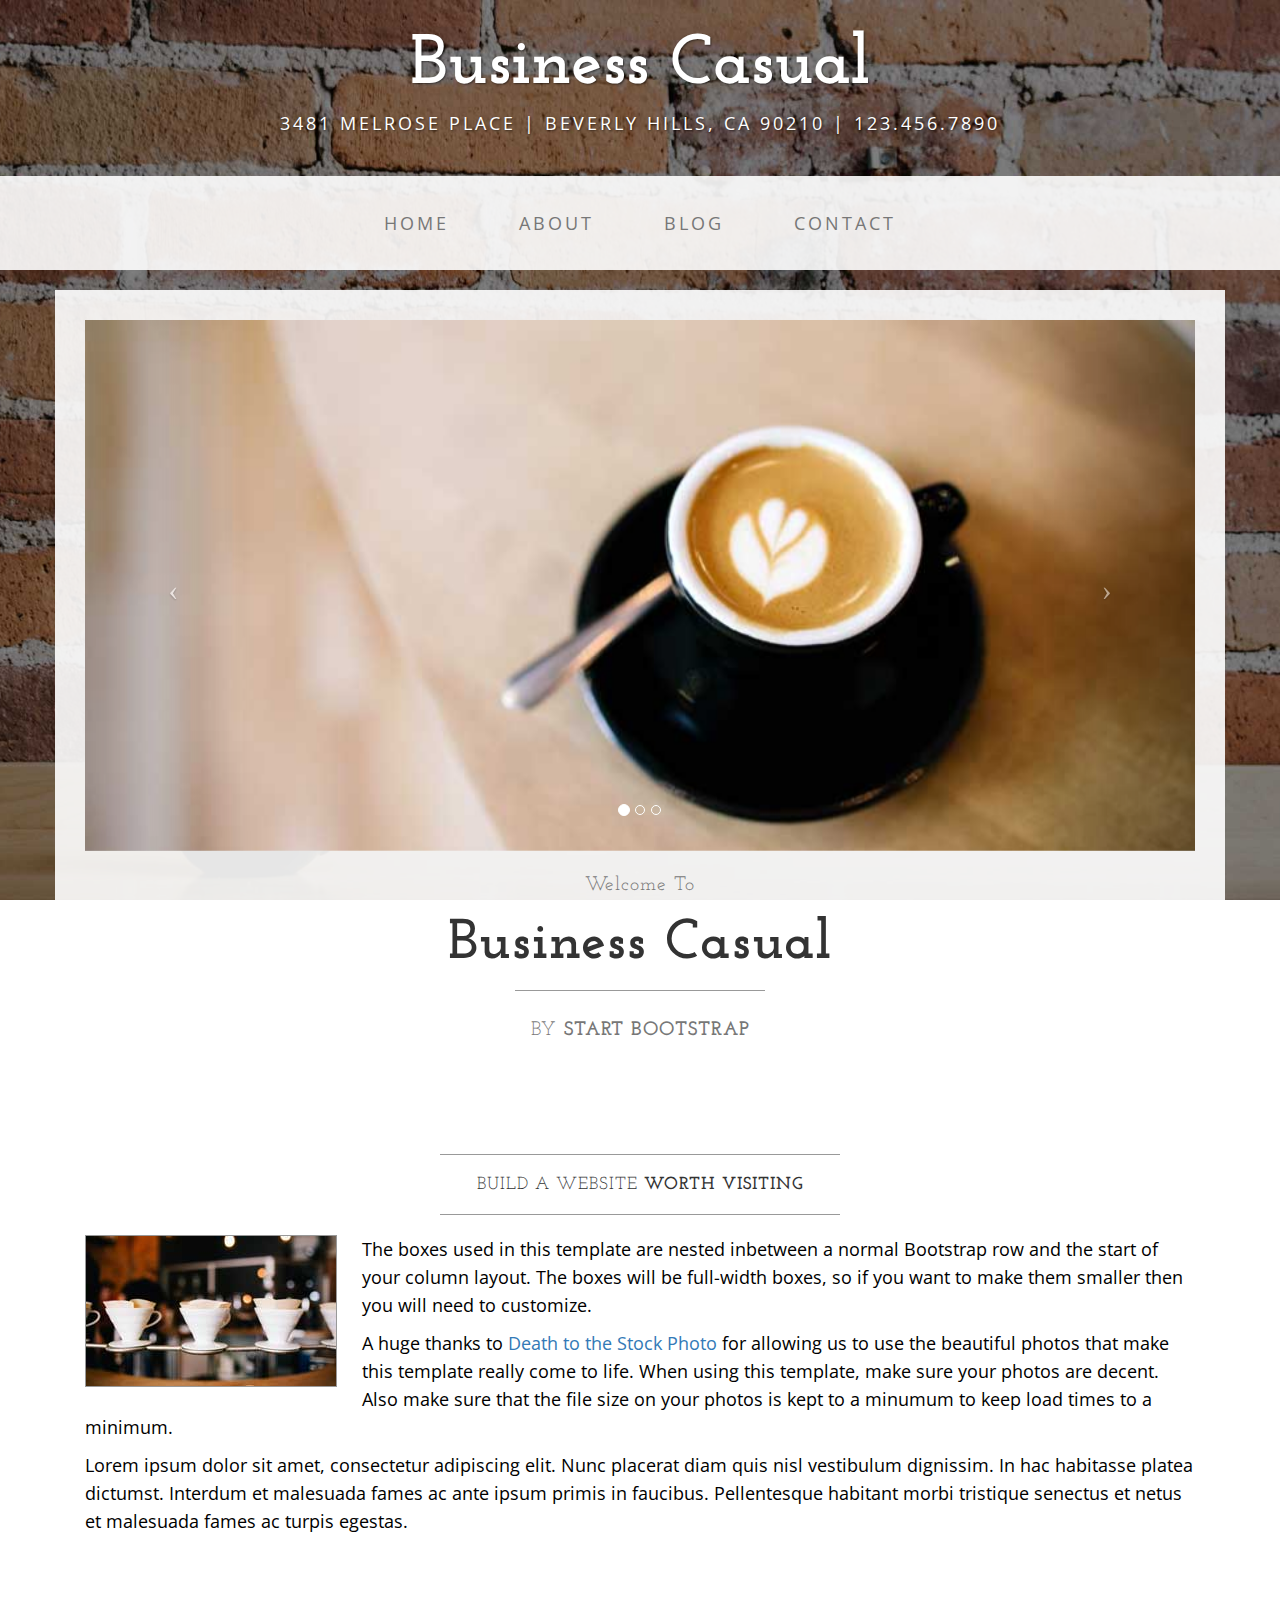
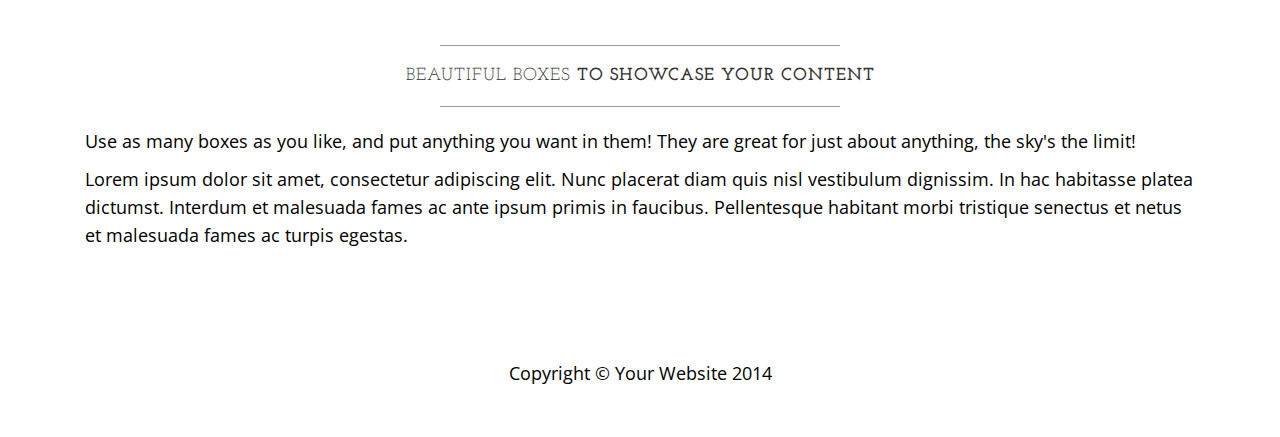
==== index.html @ f9ed5440 "Added all the files" ====
<!DOCTYPE html>
<html lang="en">

<head>

    <meta charset="utf-8">
    <meta http-equiv="X-UA-Compatible" content="IE=edge">
    <meta name="viewport" content="width=device-width, initial-scale=1">
    <meta name="description" content="">
    <meta name="author" content="">

    <title>Business Casual - Start Bootstrap Theme</title>

    <!-- Bootstrap Core CSS -->
    <link href="css/bootstrap.min.css" rel="stylesheet">

    <!-- Custom CSS -->
    <link href="css/business-casual.css" rel="stylesheet">

    <!-- Fonts -->
    <link href="http://fonts.googleapis.com/css?family=Open+Sans:300italic,400italic,600italic,700italic,800italic,400,300,600,700,800" rel="stylesheet" type="text/css">
    <link href="http://fonts.googleapis.com/css?family=Josefin+Slab:100,300,400,600,700,100italic,300italic,400italic,600italic,700italic" rel="stylesheet" type="text/css">

    <!-- HTML5 Shim and Respond.js IE8 support of HTML5 elements and media queries -->
    <!-- WARNING: Respond.js doesn't work if you view the page via file:// -->
    <!--[if lt IE 9]>
        <script src="https://oss.maxcdn.com/libs/html5shiv/3.7.0/html5shiv.js"></script>
        <script src="https://oss.maxcdn.com/libs/respond.js/1.4.2/respond.min.js"></script>
    <![endif]-->

</head>

<body>

    <div class="brand">Business Casual</div>
    <div class="address-bar">3481 Melrose Place | Beverly Hills, CA 90210 | 123.456.7890</div>

    <!-- Navigation -->
    <nav class="navbar navbar-default" role="navigation">
        <div class="container">
            <!-- Brand and toggle get grouped for better mobile display -->
            <div class="navbar-header">
                <button type="button" class="navbar-toggle" data-toggle="collapse" data-target="#bs-example-navbar-collapse-1">
                    <span class="sr-only">Toggle navigation</span>
                    <span class="icon-bar"></span>
                    <span class="icon-bar"></span>
                    <span class="icon-bar"></span>
                </button>
                <!-- navbar-brand is hidden on larger screens, but visible when the menu is collapsed -->
                <a class="navbar-brand" href="index.html">Business Casual</a>
            </div>
            <!-- Collect the nav links, forms, and other content for toggling -->
            <div class="collapse navbar-collapse" id="bs-example-navbar-collapse-1">
                <ul class="nav navbar-nav">
                    <li>
                        <a href="index.html">Home</a>
                    </li>
                    <li>
                        <a href="about.html">About</a>
                    </li>
                    <li>
                        <a href="blog.html">Blog</a>
                    </li>
                    <li>
                        <a href="contact.html">Contact</a>
                    </li>
                </ul>
            </div>
            <!-- /.navbar-collapse -->
        </div>
        <!-- /.container -->
    </nav>

    <div class="container">

        <div class="row">
            <div class="box">
                <div class="col-lg-12 text-center">
                    <div id="carousel-example-generic" class="carousel slide">
                        <!-- Indicators -->
                        <ol class="carousel-indicators hidden-xs">
                            <li data-target="#carousel-example-generic" data-slide-to="0" class="active"></li>
                            <li data-target="#carousel-example-generic" data-slide-to="1"></li>
                            <li data-target="#carousel-example-generic" data-slide-to="2"></li>
                        </ol>

                        <!-- Wrapper for slides -->
                        <div class="carousel-inner">
                            <div class="item active">
                                <img class="img-responsive img-full" src="img/slide-1.jpg" alt="">
                            </div>
                            <div class="item">
                                <img class="img-responsive img-full" src="img/slide-2.jpg" alt="">
                            </div>
                            <div class="item">
                                <img class="img-responsive img-full" src="img/slide-3.jpg" alt="">
                            </div>
                        </div>

                        <!-- Controls -->
                        <a class="left carousel-control" href="#carousel-example-generic" data-slide="prev">
                            <span class="icon-prev"></span>
                        </a>
                        <a class="right carousel-control" href="#carousel-example-generic" data-slide="next">
                            <span class="icon-next"></span>
                        </a>
                    </div>
                    <h2 class="brand-before">
                        <small>Welcome to</small>
                    </h2>
                    <h1 class="brand-name">Business Casual</h1>
                    <hr class="tagline-divider">
                    <h2>
                        <small>By
                            <strong>Start Bootstrap</strong>
                        </small>
                    </h2>
                </div>
            </div>
        </div>

        <div class="row">
            <div class="box">
                <div class="col-lg-12">
                    <hr>
                    <h2 class="intro-text text-center">Build a website
                        <strong>worth visiting</strong>
                    </h2>
                    <hr>
                    <img class="img-responsive img-border img-left" src="img/intro-pic.jpg" alt="">
                    <hr class="visible-xs">
                    <p>The boxes used in this template are nested inbetween a normal Bootstrap row and the start of your column layout. The boxes will be full-width boxes, so if you want to make them smaller then you will need to customize.</p>
                    <p>A huge thanks to <a href="http://join.deathtothestockphoto.com/" target="_blank">Death to the Stock Photo</a> for allowing us to use the beautiful photos that make this template really come to life. When using this template, make sure your photos are decent. Also make sure that the file size on your photos is kept to a minumum to keep load times to a minimum.</p>
                    <p>Lorem ipsum dolor sit amet, consectetur adipiscing elit. Nunc placerat diam quis nisl vestibulum dignissim. In hac habitasse platea dictumst. Interdum et malesuada fames ac ante ipsum primis in faucibus. Pellentesque habitant morbi tristique senectus et netus et malesuada fames ac turpis egestas.</p>
                </div>
            </div>
        </div>

        <div class="row">
            <div class="box">
                <div class="col-lg-12">
                    <hr>
                    <h2 class="intro-text text-center">Beautiful boxes
                        <strong>to showcase your content</strong>
                    </h2>
                    <hr>
                    <p>Use as many boxes as you like, and put anything you want in them! They are great for just about anything, the sky's the limit!</p>
                    <p>Lorem ipsum dolor sit amet, consectetur adipiscing elit. Nunc placerat diam quis nisl vestibulum dignissim. In hac habitasse platea dictumst. Interdum et malesuada fames ac ante ipsum primis in faucibus. Pellentesque habitant morbi tristique senectus et netus et malesuada fames ac turpis egestas.</p>
                </div>
            </div>
        </div>

    </div>
    <!-- /.container -->

    <footer>
        <div class="container">
            <div class="row">
                <div class="col-lg-12 text-center">
                    <p>Copyright &copy; Your Website 2014</p>
                </div>
            </div>
        </div>
    </footer>

    <!-- jQuery -->
    <script src="js/jquery.js"></script>

    <!-- Bootstrap Core JavaScript -->
    <script src="js/bootstrap.min.js"></script>

    <!-- Script to Activate the Carousel -->
    <script>
    $('.carousel').carousel({
        interval: 5000 //changes the speed
    })
    </script>

</body>

</html>
---- css/business-casual.css ----
/*!
 * Start Bootstrap - Business Casual Bootstrap Theme (http://startbootstrap.com)
 * Code licensed under the Apache License v2.0.
 * For details, see http://www.apache.org/licenses/LICENSE-2.0.
 */

body {
    font-family: "Open Sans","Helvetica Neue",Helvetica,Arial,sans-serif;
    background: url('../img/bg.jpg') no-repeat center center fixed;
    -webkit-background-size: cover;
    -moz-background-size: cover;
    background-size: cover;
    -o-background-size: cover;
}

h1,
h2,
h3,
h4,
h5,
h6 {
    text-transform: uppercase;
    font-family: "Josefin Slab","Helvetica Neue",Helvetica,Arial,sans-serif;
    font-weight: 700;
    letter-spacing: 1px;
}

p {
    font-size: 1.25em;
    line-height: 1.6;
    color: #000;
}

hr {
    max-width: 400px;
    border-color: #999999;
}

.brand,
.address-bar {
    display: none;
}

.navbar-brand {
    text-transform: uppercase;
    font-weight: 900;
    letter-spacing: 2px;
}

.navbar-nav {
    text-transform: uppercase;
    font-weight: 400;
    letter-spacing: 3px;
}

.img-full {
    min-width: 100%;
}

.brand-before,
.brand-name {
    text-transform: capitalize;
}

.brand-before {
    margin: 15px 0;
}

.brand-name {
    margin: 0;
    font-size: 4em;
}

.tagline-divider {
    margin: 15px auto 3px;
    max-width: 250px;
    border-color: #999999;
}

.box {
    margin-bottom: 20px;
    padding: 30px 15px;
    background: #fff;
    background: rgba(255,255,255,0.9);
}

.intro-text {
    text-transform: uppercase;
    font-size: 1.25em;
    font-weight: 400;
    letter-spacing: 1px;
}

.img-border {
    float: none;
    margin: 0 auto 0;
    border: #999999 solid 1px;
}

.img-left {
    float: none;
    margin: 0 auto 0;
}

footer {
    background: #fff;
    background: rgba(255,255,255,0.9);
}

footer p {
    margin: 0;
    padding: 50px 0;
}

@media screen and (min-width:768px) {
    .brand {
        display: inherit;
        margin: 0;
        padding: 30px 0 10px;
        text-align: center;
        text-shadow: 1px 1px 2px rgba(0,0,0,0.5);
        font-family: "Josefin Slab","Helvetica Neue",Helvetica,Arial,sans-serif;
        font-size: 5em;
        font-weight: 700;
        line-height: normal;
        color: #fff;
    }

    .top-divider {
        margin-top: 0;
    }

    .img-left {
        float: left;
        margin-right: 25px;
    }

    .address-bar {
        display: inherit;
        margin: 0;
        padding: 0 0 40px;
        text-align: center;
        text-shadow: 1px 1px 2px rgba(0,0,0,0.5);
        text-transform: uppercase;
        font-size: 1.25em;
        font-weight: 400;
        letter-spacing: 3px;
        color: #fff;
    }

    .navbar {
        border-radius: 0;
    }

    .navbar-header {
        display: none;
    }

    .navbar {
        min-height: 0;
    }

    .navbar-default {
        border: none;
        background: #fff;
        background: rgba(255,255,255,0.9);
    }

    .nav>li>a {
        padding: 35px;
    }

    .navbar-nav>li>a {
        line-height: normal;
    }

    .navbar-nav {
        display: table;
        float: none;
        margin: 0 auto;
        table-layout: fixed;
        font-size: 1.25em;
    }
}

@media screen and (min-width:1200px) {
    .box:after {
        content: '';
        display: table;
        clear: both;
    }
}
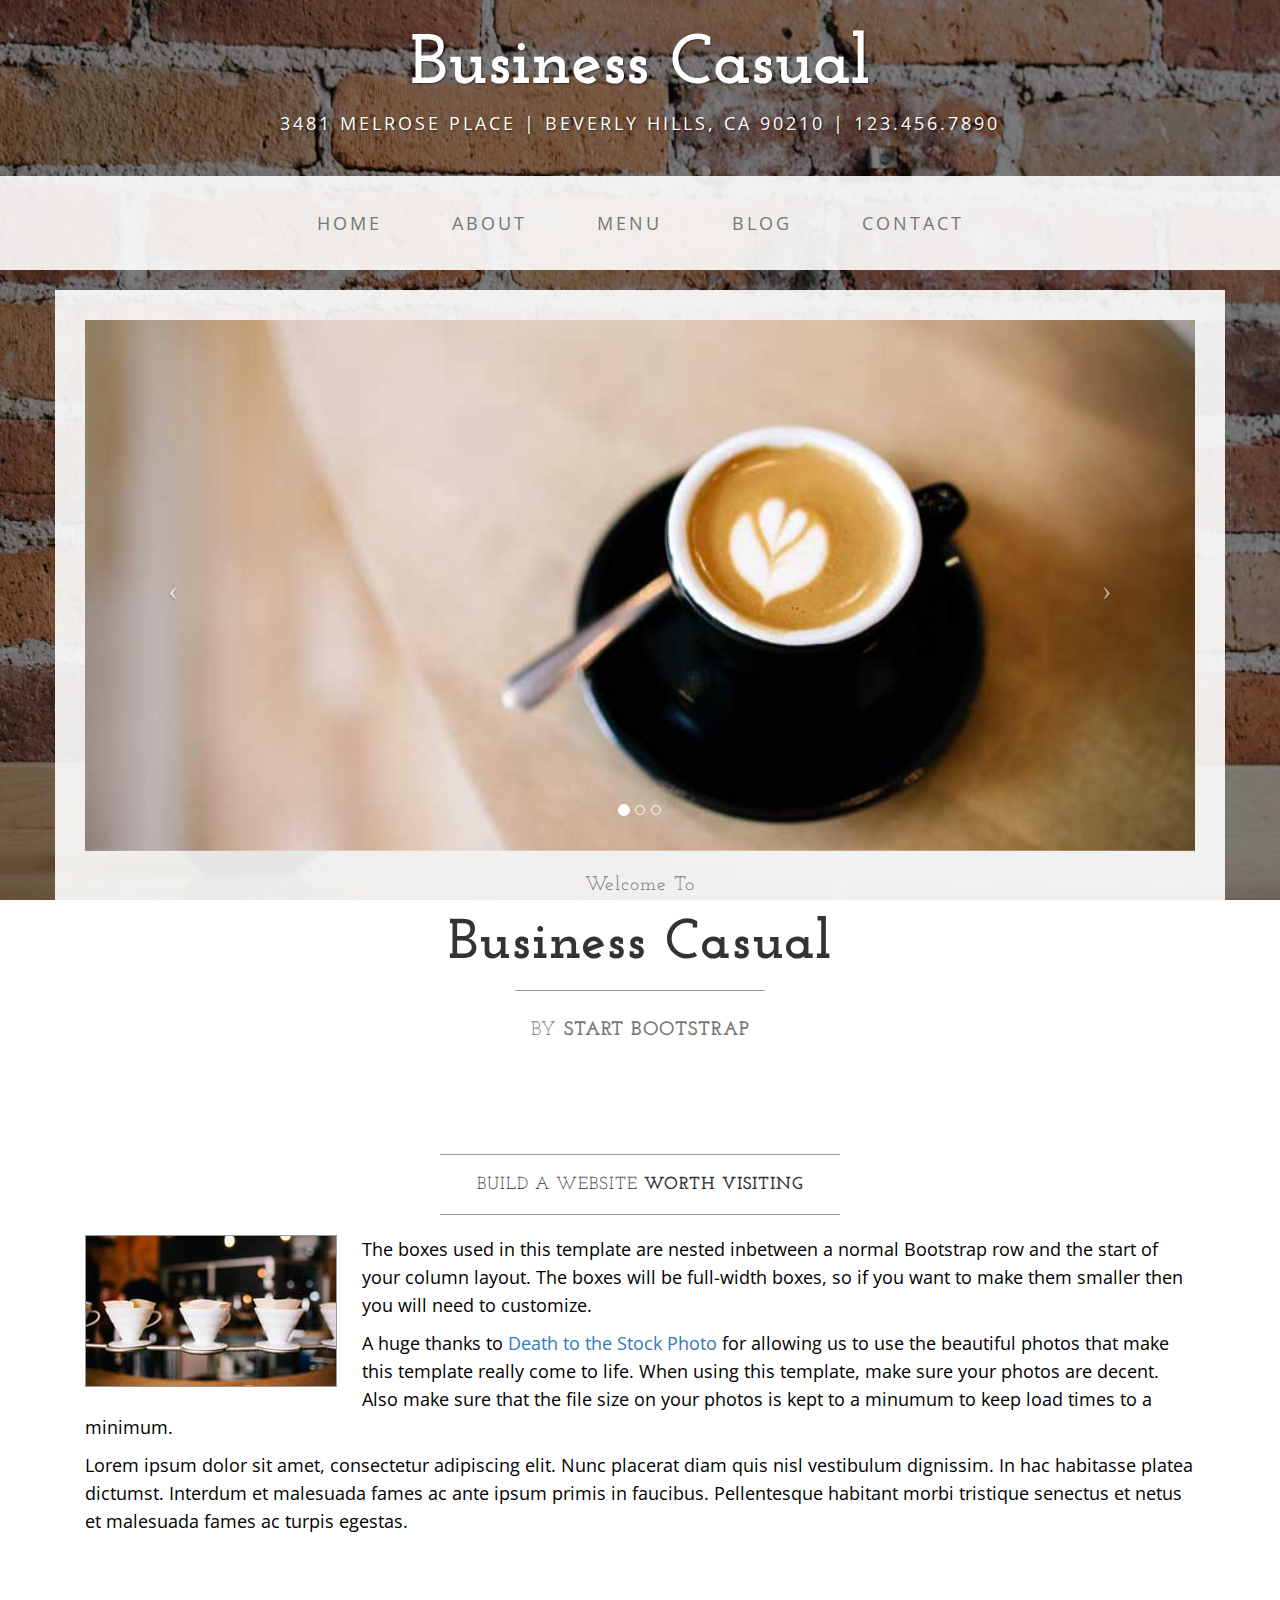
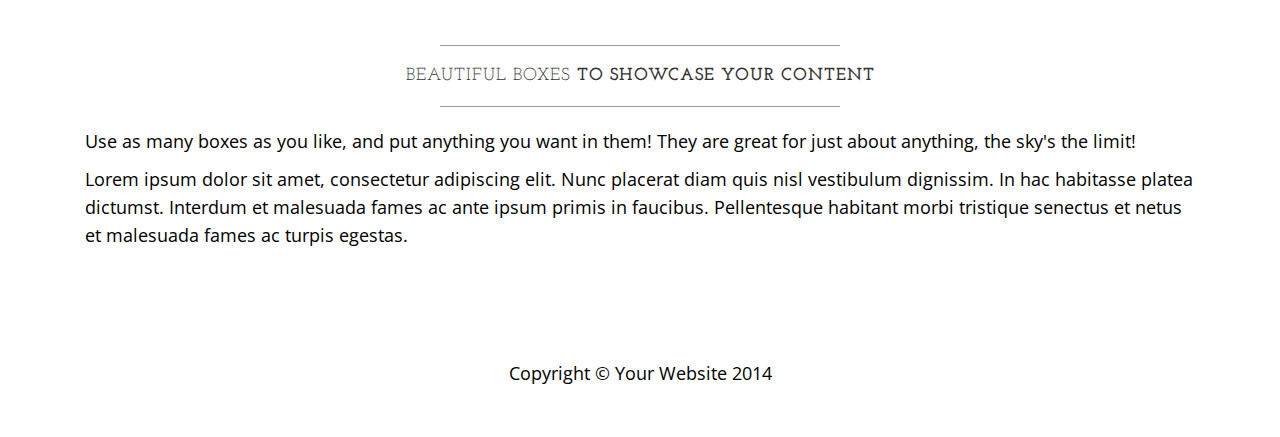
==== commit 8190a903: "Added all the files" ====
--- a/index.html
+++ b/index.html
@@ -57,6 +57,9 @@
                     </li>
                     <li>
                         <a href="about.html">About</a>
+                    </li>
+                    <li>
+                        <a href="menu.html">Menu</a>
                     </li>
                     <li>
                         <a href="blog.html">Blog</a>
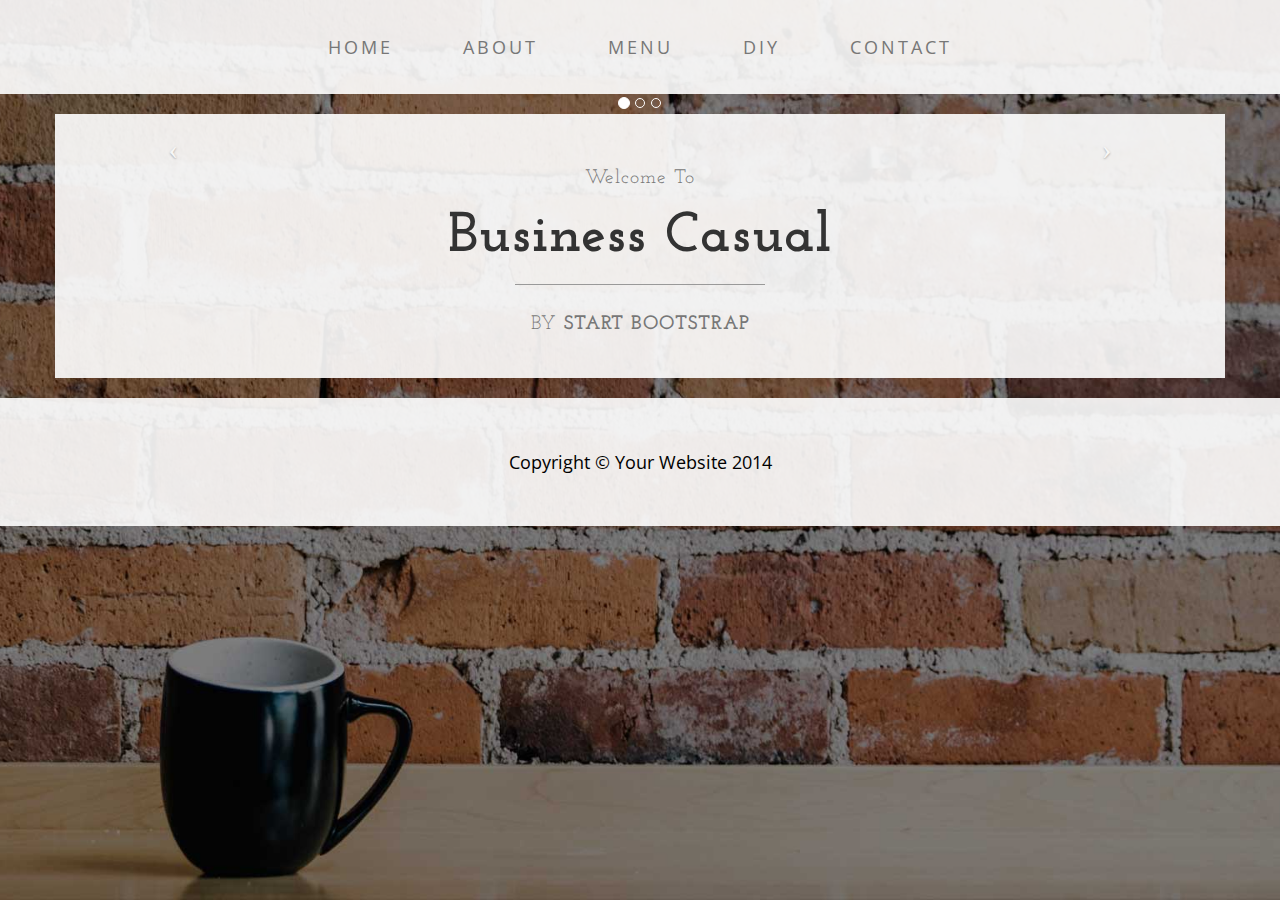
==== commit a986cf3f: "added some picture to the slide" ====
--- a/index.html
+++ b/index.html
@@ -32,9 +32,6 @@
 
 <body>
 
-    <div class="brand">Business Casual</div>
-    <div class="address-bar">3481 Melrose Place | Beverly Hills, CA 90210 | 123.456.7890</div>
-
     <!-- Navigation -->
     <nav class="navbar navbar-default" role="navigation">
         <div class="container">
@@ -62,7 +59,7 @@
                         <a href="menu.html">Menu</a>
                     </li>
                     <li>
-                        <a href="blog.html">Blog</a>
+                        <a href="blog.html">DIY</a>
                     </li>
                     <li>
                         <a href="contact.html">Contact</a>
@@ -90,10 +87,10 @@
                         <!-- Wrapper for slides -->
                         <div class="carousel-inner">
                             <div class="item active">
-                                <img class="img-responsive img-full" src="img/slide-1.jpg" alt="">
+                                <img class="img-responsive img-full" src="img/rsz_1curried_tempura_grasshoppers_with_sweet_chilli_sauce.jpg" alt="">
                             </div>
                             <div class="item">
-                                <img class="img-responsive img-full" src="img/slide-2.jpg" alt="">
+                                <img class="img-responsive img-full" src="img/rsz_mealworm-flapjack.jpg" alt="">
                             </div>
                             <div class="item">
                                 <img class="img-responsive img-full" src="img/slide-3.jpg" alt="">
@@ -121,38 +118,6 @@
                 </div>
             </div>
         </div>
-
-        <div class="row">
-            <div class="box">
-                <div class="col-lg-12">
-                    <hr>
-                    <h2 class="intro-text text-center">Build a website
-                        <strong>worth visiting</strong>
-                    </h2>
-                    <hr>
-                    <img class="img-responsive img-border img-left" src="img/intro-pic.jpg" alt="">
-                    <hr class="visible-xs">
-                    <p>The boxes used in this template are nested inbetween a normal Bootstrap row and the start of your column layout. The boxes will be full-width boxes, so if you want to make them smaller then you will need to customize.</p>
-                    <p>A huge thanks to <a href="http://join.deathtothestockphoto.com/" target="_blank">Death to the Stock Photo</a> for allowing us to use the beautiful photos that make this template really come to life. When using this template, make sure your photos are decent. Also make sure that the file size on your photos is kept to a minumum to keep load times to a minimum.</p>
-                    <p>Lorem ipsum dolor sit amet, consectetur adipiscing elit. Nunc placerat diam quis nisl vestibulum dignissim. In hac habitasse platea dictumst. Interdum et malesuada fames ac ante ipsum primis in faucibus. Pellentesque habitant morbi tristique senectus et netus et malesuada fames ac turpis egestas.</p>
-                </div>
-            </div>
-        </div>
-
-        <div class="row">
-            <div class="box">
-                <div class="col-lg-12">
-                    <hr>
-                    <h2 class="intro-text text-center">Beautiful boxes
-                        <strong>to showcase your content</strong>
-                    </h2>
-                    <hr>
-                    <p>Use as many boxes as you like, and put anything you want in them! They are great for just about anything, the sky's the limit!</p>
-                    <p>Lorem ipsum dolor sit amet, consectetur adipiscing elit. Nunc placerat diam quis nisl vestibulum dignissim. In hac habitasse platea dictumst. Interdum et malesuada fames ac ante ipsum primis in faucibus. Pellentesque habitant morbi tristique senectus et netus et malesuada fames ac turpis egestas.</p>
-                </div>
-            </div>
-        </div>
-
     </div>
     <!-- /.container -->
 
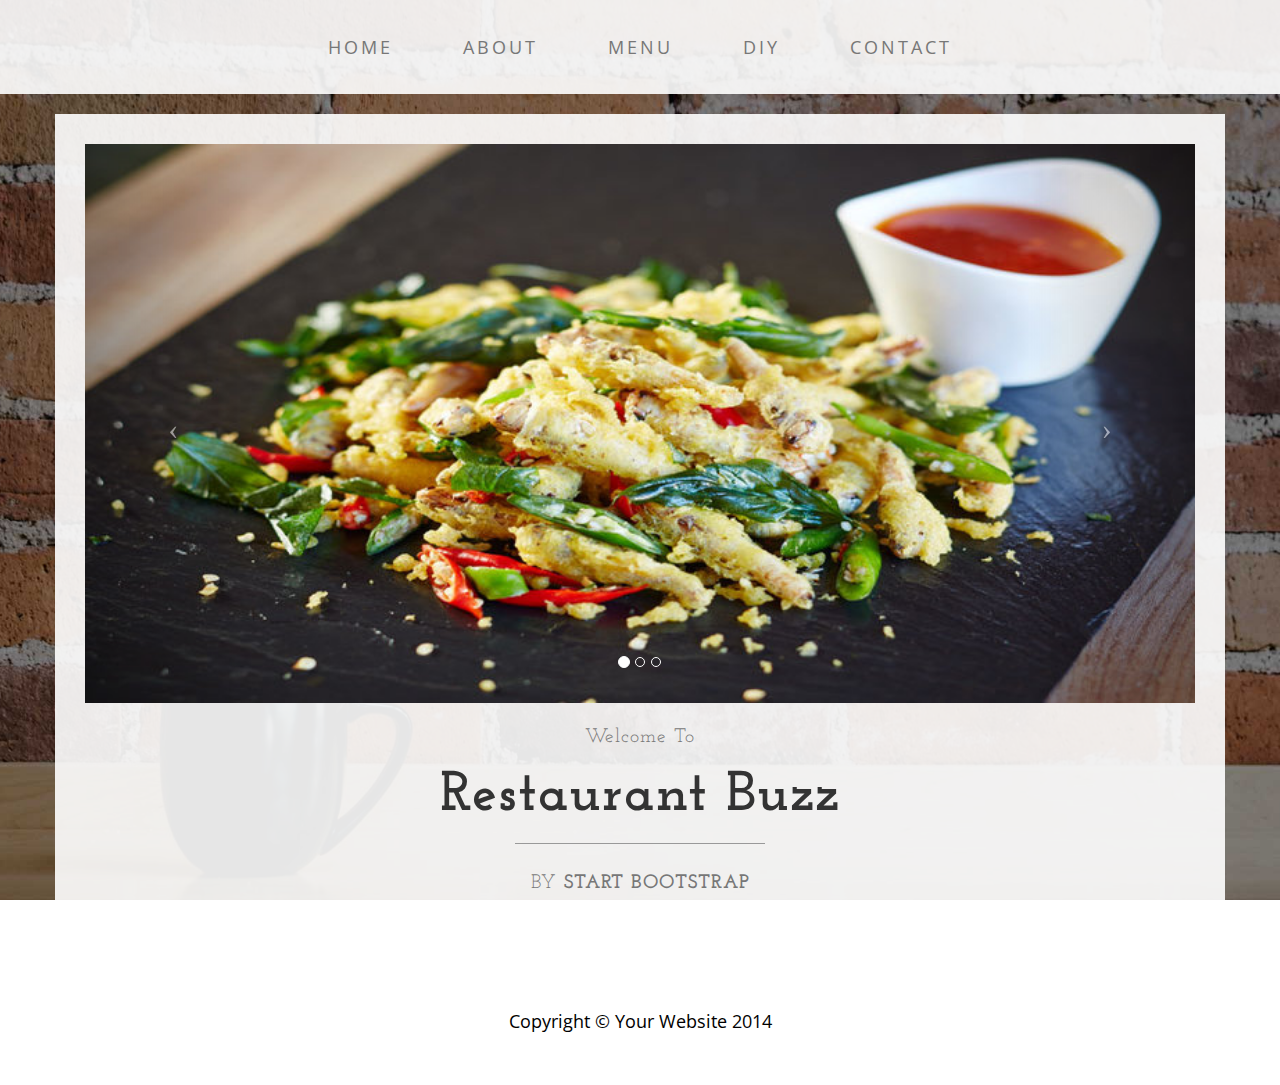
==== commit 04d093c5: "changed last slide picture, added ccs file for homepage, changed restaurant name" ====
--- a/index.html
+++ b/index.html
@@ -20,6 +20,8 @@
     <!-- Fonts -->
     <link href="http://fonts.googleapis.com/css?family=Open+Sans:300italic,400italic,600italic,700italic,800italic,400,300,600,700,800" rel="stylesheet" type="text/css">
     <link href="http://fonts.googleapis.com/css?family=Josefin+Slab:100,300,400,600,700,100italic,300italic,400italic,600italic,700italic" rel="stylesheet" type="text/css">
+
+    <link href="homepage.css">
 
     <!-- HTML5 Shim and Respond.js IE8 support of HTML5 elements and media queries -->
     <!-- WARNING: Respond.js doesn't work if you view the page via file:// -->
@@ -93,7 +95,7 @@
                                 <img class="img-responsive img-full" src="img/rsz_mealworm-flapjack.jpg" alt="">
                             </div>
                             <div class="item">
-                                <img class="img-responsive img-full" src="img/slide-3.jpg" alt="">
+                                <img class="img-responsive img-full" src="img/rsz_buffalo_worm_macaroni_cheese.jpg" alt="">
                             </div>
                         </div>
 
@@ -108,7 +110,7 @@
                     <h2 class="brand-before">
                         <small>Welcome to</small>
                     </h2>
-                    <h1 class="brand-name">Business Casual</h1>
+                    <h1 class="brand-name">Restaurant Buzz</h1>
                     <hr class="tagline-divider">
                     <h2>
                         <small>By
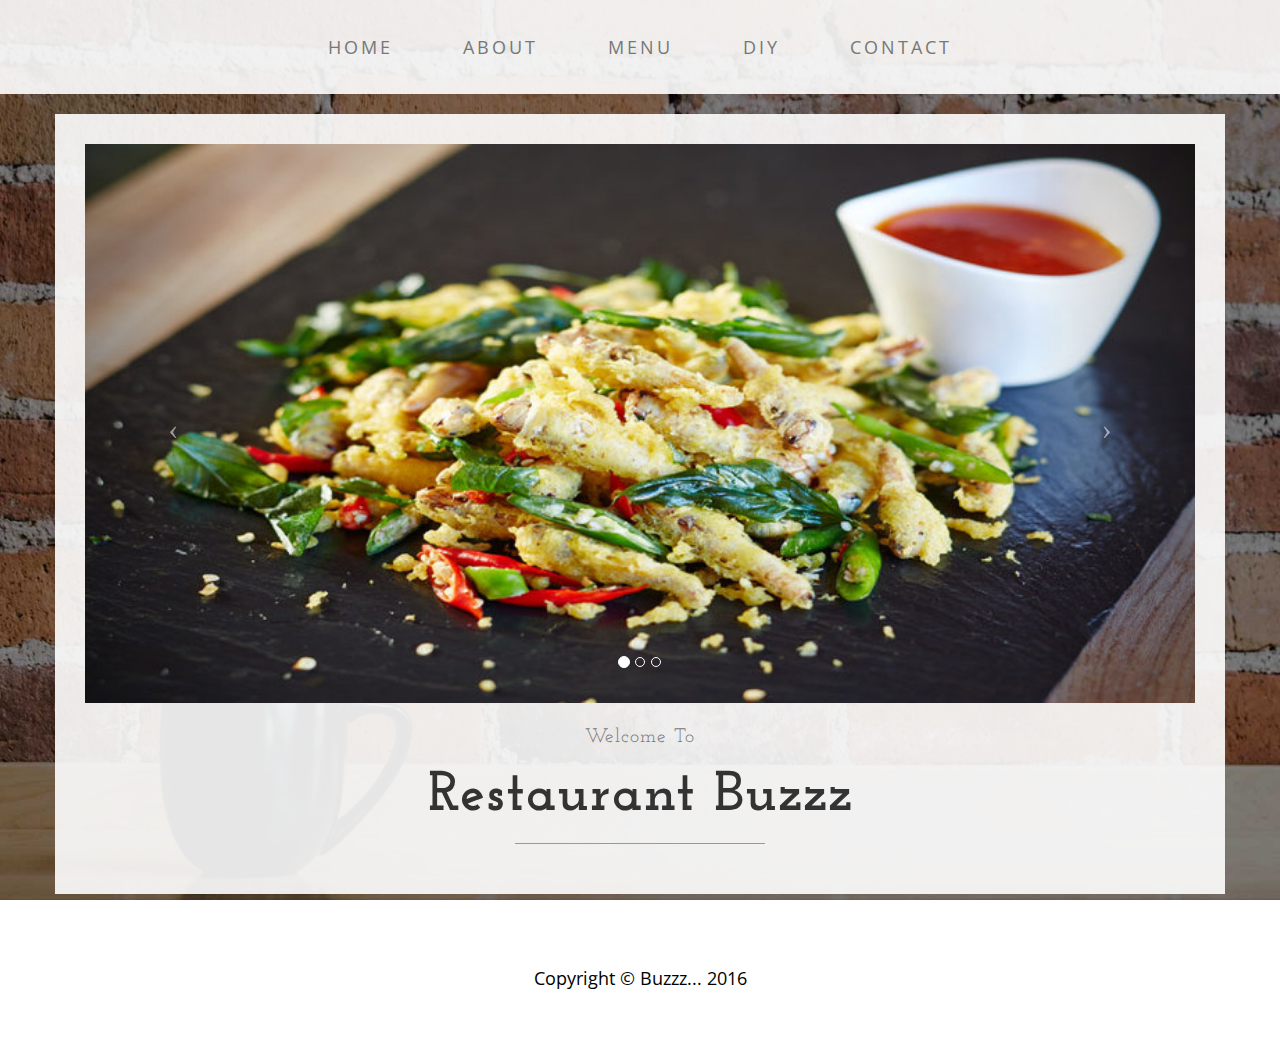
==== commit c3b956ed: "fixed company name, changed copyright year to 2016" ====
--- a/index.html
+++ b/index.html
@@ -110,12 +110,9 @@
                     <h2 class="brand-before">
                         <small>Welcome to</small>
                     </h2>
-                    <h1 class="brand-name">Restaurant Buzz</h1>
+                    <h1 class="brand-name">Restaurant Buzzz</h1>
                     <hr class="tagline-divider">
                     <h2>
-                        <small>By
-                            <strong>Start Bootstrap</strong>
-                        </small>
                     </h2>
                 </div>
             </div>
@@ -127,7 +124,7 @@
         <div class="container">
             <div class="row">
                 <div class="col-lg-12 text-center">
-                    <p>Copyright &copy; Your Website 2014</p>
+                    <p>Copyright &copy; Buzzz... 2016</p>
                 </div>
             </div>
         </div>
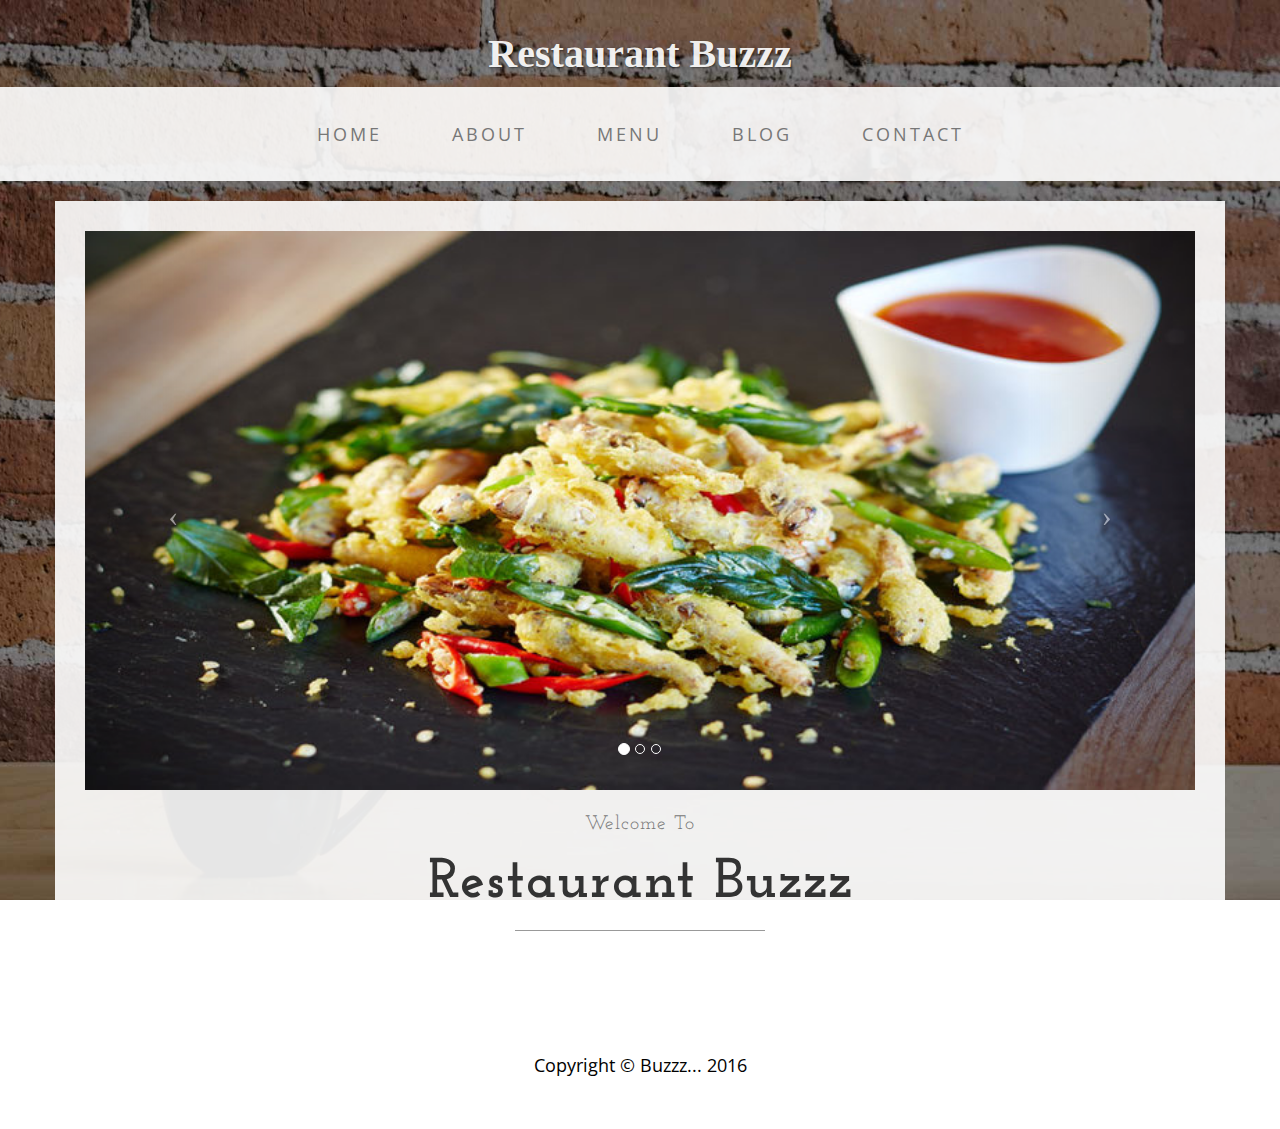
==== commit 149d68fb: "adjusted brand name to amtch other pages" ====
--- a/index.html
+++ b/index.html
@@ -21,7 +21,7 @@
     <link href="http://fonts.googleapis.com/css?family=Open+Sans:300italic,400italic,600italic,700italic,800italic,400,300,600,700,800" rel="stylesheet" type="text/css">
     <link href="http://fonts.googleapis.com/css?family=Josefin+Slab:100,300,400,600,700,100italic,300italic,400italic,600italic,700italic" rel="stylesheet" type="text/css">
 
-    <link href="homepage.css">
+    <link href="css/homepage.css" rel="stylesheet" type="text/css">
 
     <!-- HTML5 Shim and Respond.js IE8 support of HTML5 elements and media queries -->
     <!-- WARNING: Respond.js doesn't work if you view the page via file:// -->
@@ -33,7 +33,7 @@
 </head>
 
 <body>
-
+<div class="brand">Restaurant Buzzz</div>
     <!-- Navigation -->
     <nav class="navbar navbar-default" role="navigation">
         <div class="container">
@@ -61,7 +61,7 @@
                         <a href="menu.html">Menu</a>
                     </li>
                     <li>
-                        <a href="blog.html">DIY</a>
+                        <a href="blog.html">Blog</a>
                     </li>
                     <li>
                         <a href="contact.html">Contact</a>
--- a/css/homepage.css
+++ b/css/homepage.css
@@ -0,0 +1,8 @@
+
+
+.brand {
+	font-family: 'Poiret One', cursive;
+	font-size: 40px;
+	color: #FFFFFF;
+	opacity: .9;
+}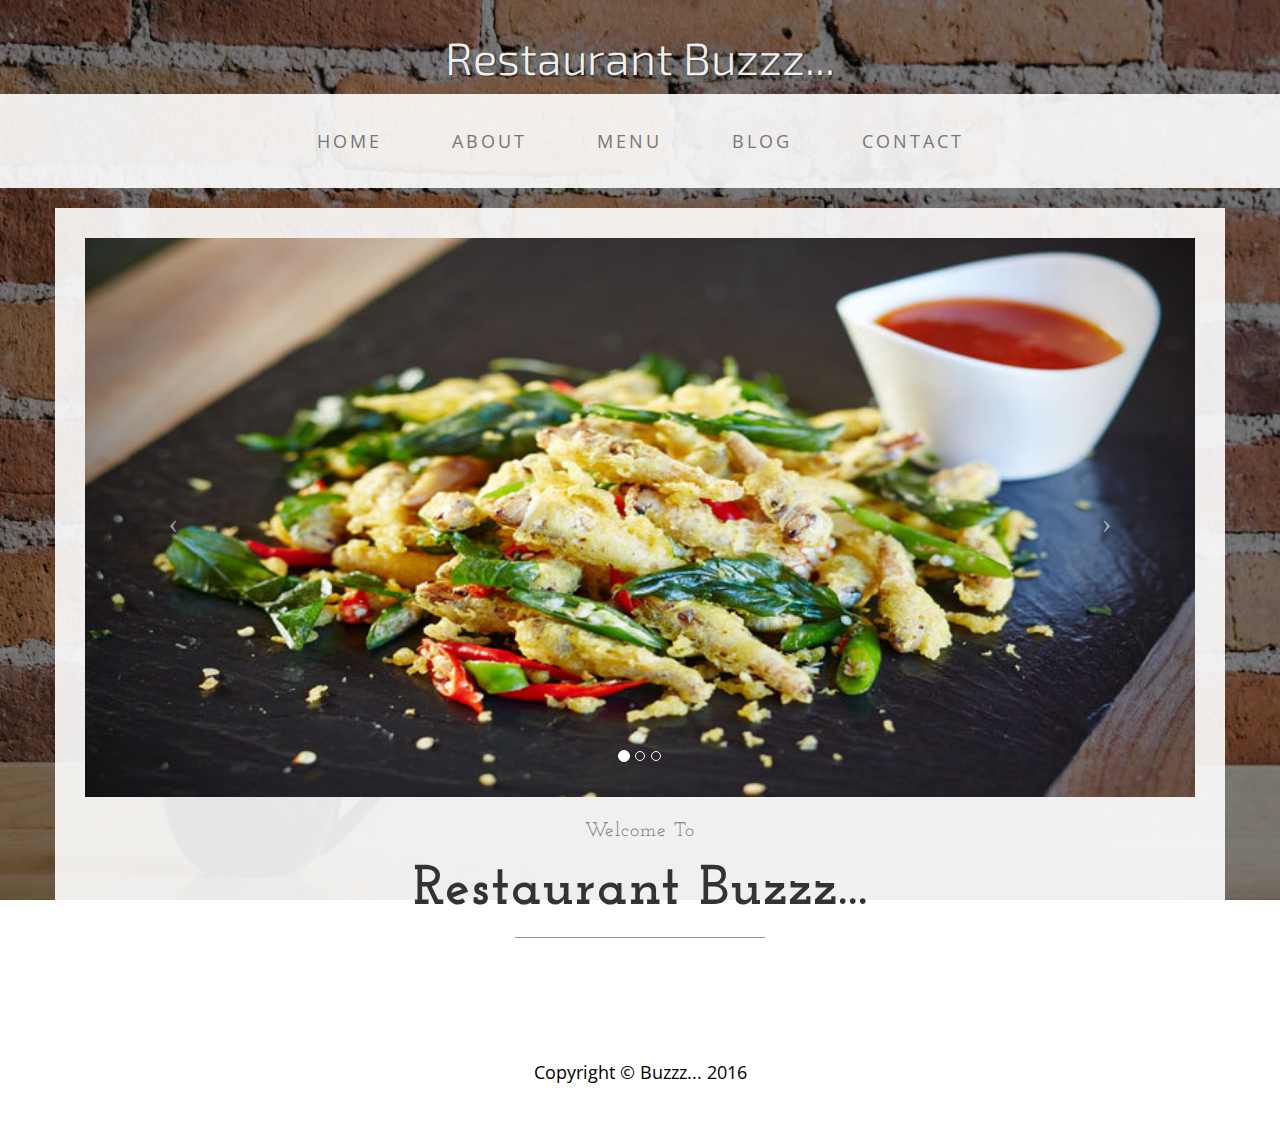
==== commit 9083948c: "Changed the menu tab" ====
--- a/index.html
+++ b/index.html
@@ -9,7 +9,7 @@
     <meta name="description" content="">
     <meta name="author" content="">
 
-    <title>Business Casual - Start Bootstrap Theme</title>
+    <title>Restaurant Buzzz... - Start Bootstrap Theme</title>
 
     <!-- Bootstrap Core CSS -->
     <link href="css/bootstrap.min.css" rel="stylesheet">
@@ -33,7 +33,7 @@
 </head>
 
 <body>
-<div class="brand">Restaurant Buzzz</div>
+<div class="brand">Restaurant Buzzz...</div>
     <!-- Navigation -->
     <nav class="navbar navbar-default" role="navigation">
         <div class="container">
@@ -110,7 +110,7 @@
                     <h2 class="brand-before">
                         <small>Welcome to</small>
                     </h2>
-                    <h1 class="brand-name">Restaurant Buzzz</h1>
+                    <h1 class="brand-name">Restaurant Buzzz...</h1>
                     <hr class="tagline-divider">
                     <h2>
                     </h2>
--- a/css/homepage.css
+++ b/css/homepage.css
@@ -1,8 +1,9 @@
-
+@import url(https://fonts.googleapis.com/css?family=Exo+2:400,300,500,600,700);
 
 .brand {
-	font-family: 'Poiret One', cursive;
-	font-size: 40px;
+	font-family: 'Exo 2', sans-serif;
+	font-size: 45px;
 	color: #FFFFFF;
 	opacity: .9;
+	font-weight: 300;
 }